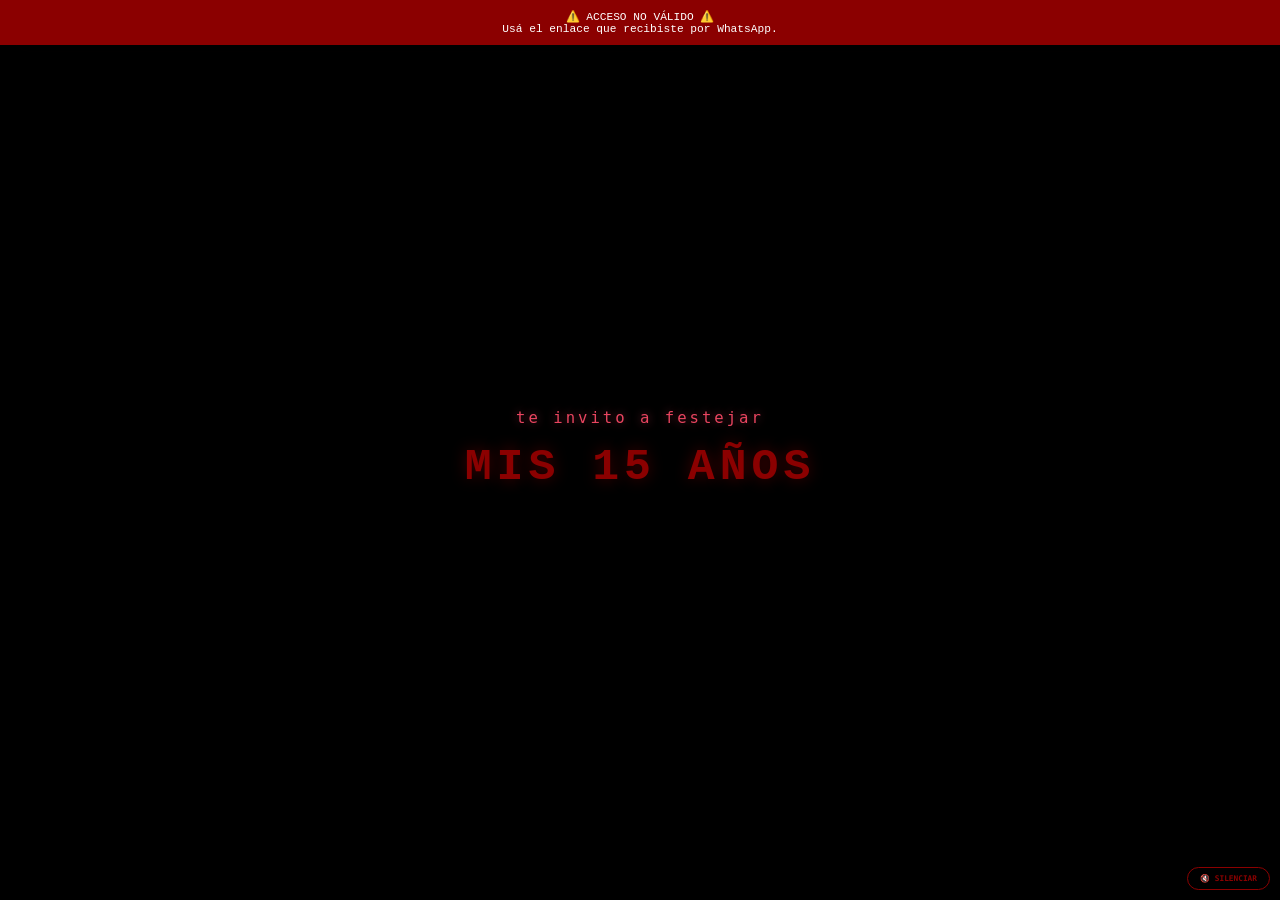
==== index.html @ 719448c0 "Actualización completa: bordes góticos eliminados y responsive mejorado" ====
<!DOCTYPE html>
<html lang="es">
<head>
    <meta charset="UTF-8">
    <meta name="viewport" content="width=device-width, initial-scale=1.0, user-scalable=no">
    
    <title>🦇 Natasha - 15 Años | Ceremonia Gótica 🦇</title>
    
    <meta name="description" content="🦇 Celebración gótica de los 15 años de Natasha. 13 de Junio 2026 - Nuevo Salón Azul">
    <meta property="og:title" content="🦇 Natasha - 15 Años | Ceremonia Gótica">
    <meta property="og:description" content="Celebración gótica de los 15 años de Natasha. 13 de Junio 2026 - Nuevo Salón Azul">
    <meta property="og:type" content="website">
    <meta property="og:url" content="https://mattosardy.github.io/invitacion-natasha-15/">
    <meta property="og:image" content="https://mattosardy.github.io/invitacion-natasha-15/vista-previa.jpg">
    
    <link rel="stylesheet" href="style.css">
</head>
<body>
    <!-- BANNER DE ACCESO NO VÁLIDO -->
    <div id="accesoInvalidoBanner" class="banner-acceso-invalido" style="display: none;">
        ⚠️ ACCESO NO VÁLIDO ⚠️<br>
        Usá el enlace que recibiste por WhatsApp.
    </div>

    <div class="container">
        <div class="invitation-card">
            
            <!-- VIDEO DE FONDO -->
            <div class="bg-video-container">
                <video id="bgVideo" class="bg-video" autoplay loop muted playsinline>
                    <source src="foto-natasha.mp4" type="video/mp4">
                </video>
            </div>
            
            <!-- Elementos decorativos góticos (SOLO SUPERIORES) -->
            <div class="gothic-border top"></div>
            <div class="gothic-corner tl"></div>
            <div class="gothic-corner tr"></div>
            
            <div class="content">
                
                <!-- PANTALLA DE BIENVENIDA (7 segundos) -->
                <div id="welcomeScreen" class="welcome-screen">
                    <div class="welcome-text">
                        <div class="welcome-small">te invito a festejar</div>
                        <div class="welcome-big">MIS 15 AÑOS</div>
                    </div>
                </div>

                <!-- CONTENIDO PRINCIPAL (oculto al inicio) -->
                <div id="mainContent" class="main-content hidden">
                    
                    <!-- TÍTULO -->
                    <div class="title-section">
                        <div class="gothic-cross">†</div>
                        <div class="metal-band">✦ MIS 15 AÑOS ✦</div>
                        <h1 class="title">✦ † ✦ NATASHA ✦ † ✦</h1>
                    </div>

                    <!-- ESPACIO VACÍO CENTRAL -->
                    <div class="empty-space"></div>

                    <!-- SECCIÓN UNIFICADA -->
                    <div class="action-section">
                        <div class="unified-box">
                            <div class="unified-row">
                                <button id="confirmBtn" class="confirm-btn" disabled>
                                    🦇 CONFIRMAR 🦇
                                </button>
                                <div class="nombre-invitado-linea">
                                    <div id="guestNameDisplay" class="nombre-automatico-linea">🎸 Cargando...</div>
                                    <input type="hidden" id="guestName" readonly>
                                </div>
                                <div class="countdown-numbers">
                                    <div class="countdown-timer">
                                        <div class="time-box">
                                            <span id="days">00</span>
                                            <span>d</span>
                                        </div>
                                        <div class="time-box">
                                            <span id="hours">00</span>
                                            <span>h</span>
                                        </div>
                                        <div class="time-box">
                                            <span id="minutes">00</span>
                                            <span>m</span>
                                        </div>
                                        <div class="time-box">
                                            <span id="seconds">00</span>
                                            <span>s</span>
                                        </div>
                                    </div>
                                </div>
                            </div>
                        </div>
                        <div id="message" class="message"></div>
                    </div>

                    <!-- PARTE INFERIOR - TRES COLUMNAS -->
                    <div class="bottom-two-columns">
                        <!-- COLUMNA IZQUIERDA: Vestimenta -->
                        <div class="column-left">
                            <div class="vestimenta-box">
                                <span class="info-icon">🌹</span>
                                <div class="info-text">
                                     <span>Vestimenta negra Exclusiva para la 15añera</span>
                                    
                                </div>
                            </div>
                        </div>
                        
                        <!-- COLUMNA CENTRAL: Ubicación y mapa -->
                        <div class="column-center">
                            <div class="event-details-compact">
                                <a href="https://maps.app.goo.gl/LX1qvkwKApb9qiAA6" target="_blank" class="map-btn-compact">
                                    🕷️Salón Azul J. Belloni 3342 📍VER UBICACIÓN🕷️
                                </a>
                            </div>
                        </div>
                        
                        <!-- COLUMNA DERECHA: Obsequios -->
                        <div class="column-right">
                            <div class="obsequios-box">
                                <span class="info-icon">⚰️</span>
                                <div class="info-text">
                                    <strong>Obsequios:</strong>
                                    <span>cuenta mi dinero 3701052530</span>
                                    
                                </div>
                            </div>
                        </div>
                    </div>
                    
                </div> <!-- FIN mainContent -->
            </div> <!-- FIN content -->
        </div> <!-- FIN invitation-card -->
    </div> <!-- FIN container -->

    <div class="music-control">
        <button id="musicToggle" class="music-btn">🌙 ACTIVAR MÚSICA 🌙</button>
    </div>

    <audio id="bgMusic" loop>
        <source src="musica-natasha.mp3" type="audio/mpeg">
    </audio>

    <script src="script.js"></script>
</body>
</html>
---- style.css ----
* {
    margin: 0;
    padding: 0;
    box-sizing: border-box;
}

body {
    font-family: 'Courier New', 'Times New Roman', 'Georgia', serif;
    background: #050205;
    min-height: 100vh;
    padding: 10px;
    position: relative;
}

body::before {
    content: '';
    position: fixed;
    top: 0;
    left: 0;
    width: 100%;
    height: 100%;
    background-image: radial-gradient(circle at 20% 30%, rgba(139,0,0,0.1) 0%, transparent 50%);
    pointer-events: none;
    z-index: 0;
}

.container {
    max-width: 100%;
    margin: 0 auto;
    position: relative;
    z-index: 1;
    padding: 0;
}

.invitation-card {
    position: relative;
    background: transparent;
    border-radius: 25px;
    overflow: hidden;
    box-shadow: 0 25px 50px rgba(0,0,0,0.8);
    border: 1px solid rgba(139,0,0,0.5);
    width: 100%;
}

/* ========== VIDEO DE FONDO ========== */
.bg-video-container {
    position: absolute;
    top: 0;
    left: 0;
    width: 100%;
    height: 100%;
    z-index: 0;
    overflow: hidden;
}

.bg-video {
    position: absolute;
    top: 50%;
    left: 50%;
    min-width: 100%;
    min-height: 100%;
    width: auto;
    height: auto;
    transform: translate(-50%, -50%);
    object-fit: cover;
}

/* ========== CONTENIDO ========== */
.content {
    position: relative;
    z-index: 10;
    padding: 20px 15px;
}

/* ========== BORDES GÓTICOS ========== */
.gothic-border {
    position: absolute;
    left: 0;
    right: 0;
    height: 10px;
    background: repeating-linear-gradient(90deg, 
        transparent, 
        transparent 6px, 
        #8B0000 6px, 
        #8B0000 8px,
        transparent 8px,
        transparent 14px);
    opacity: 0.6;
    z-index: 15;
}

.gothic-border.top { top: 10px; }
.gothic-border.bottom { bottom: 10px; }

.gothic-corner {
    position: absolute;
    width: 18px;
    height: 18px;
    border: 1.5px solid #8B0000;
    opacity: 0.6;
    z-index: 15;
}

.gothic-corner.tl { top: 10px; left: 10px; border-right: none; border-bottom: none; }
.gothic-corner.tr { top: 10px; right: 10px; border-left: none; border-bottom: none; }
.gothic-corner.bl { bottom: 10px; left: 10px; border-right: none; border-top: none; }
.gothic-corner.br { bottom: 10px; right: 10px; border-left: none; border-top: none; }

/* ========== TÍTULO ========== */
.title-section {
    text-align: center;
    margin-bottom: 15px;
}

.gothic-cross {
    font-size: 0.7em;
    color: #8B0000;
    letter-spacing: 3px;
}

.gothic-cross.bottom {
    margin-top: 3px;
}

.metal-band {
    font-size: 0.55em;
    letter-spacing: 2px;
    color: #8B0000;
    margin: 5px 0;
    font-family: monospace;
}

.title {
    font-size: 1.8em;
    color: #8B0000;
    text-shadow: 0 0 8px rgba(139,0,0,0.5);
    letter-spacing: 3px;
    font-family: 'Courier New', monospace;
    font-weight: bold;
}

.subtitle-gothic {
    font-size: 0.55em;
    color: #a07070;
    letter-spacing: 2px;
    margin-top: 3px;
}

/* ========== ESPACIO VACÍO ========== */
.empty-space {
    height: 35vh;
    margin: 10px 0;
}

/* ========== SECCIÓN UNIFICADA ========== */
.action-section {
    margin-bottom: 15px;
}

.unified-box {
    background: linear-gradient(135deg, rgba(139,0,0,0.35), rgba(0,0,0,0.7));
    border-radius: 18px;
    padding: 8px 10px;
    border: 1px solid rgba(139,0,0,0.4);
    backdrop-filter: blur(6px);
}

.unified-row {
    display: flex;
    align-items: center;
    justify-content: space-between;
    gap: 8px;
    flex-wrap: wrap;
}

.confirm-btn {
    background: linear-gradient(135deg, #8B0000, #2a0000);
    color: #fff;
    border: none;
    padding: 8px 12px;
    font-size: 0.65em;
    border-radius: 40px;
    cursor: pointer;
    font-weight: bold;
    letter-spacing: 1px;
    font-family: monospace;
    white-space: nowrap;
    transition: all 0.3s;
}

.confirm-btn:hover:not(:disabled) {
    transform: scale(1.02);
    box-shadow: 0 0 15px rgba(139,0,0,0.5);
}

.confirm-btn:disabled {
    opacity: 0.5;
    cursor: not-allowed;
}

.nombre-invitado-linea {
    flex: 1;
    text-align: center;
}

.nombre-automatico-linea {
    font-size: 0.75em;
    font-weight: bold;
    color: #e94560;
    font-family: monospace;
    letter-spacing: 0.5px;
    white-space: nowrap;
}

.countdown-numbers {
    text-align: center;
}

.countdown-timer {
    display: flex;
    justify-content: center;
    gap: 3px;
}

.time-box {
    text-align: center;
    background: rgba(0,0,0,0.5);
    padding: 3px 4px;
    border-radius: 8px;
    min-width: 32px;
}

.time-box span:first-child {
    font-size: 0.8em;
    font-weight: bold;
    display: block;
    color: #8B0000;
    font-family: monospace;
}

.time-box span:last-child {
    font-size: 0.4em;
    color: #c9c9c9;
}

/* ========== TRES COLUMNAS INFERIORES ========== */
.bottom-two-columns {
    display: flex;
    flex-direction: row;
    gap: 10px;
    margin-top: 10px;
    align-items: stretch;
}

.column-left, .column-right {
    flex: 1;
    min-width: 0;
}

.column-center {
    flex: 1.5;
    min-width: 0;
}

.vestimenta-box, .obsequios-box {
    background: rgba(0,0,0,0.6);
    border-radius: 12px;
    padding: 8px 6px;
    backdrop-filter: blur(4px);
    height: 100%;
    display: flex;
    align-items: center;
    gap: 6px;
}

.vestimenta-box {
    border-left: 2px solid #8B0000;
}

.obsequios-box {
    border-left: 2px solid #b8860b;
}

.event-details-compact {
    background: rgba(0,0,0,0.6);
    border-radius: 12px;
    padding: 8px 8px;
    border: 1px solid rgba(139,0,0,0.4);
    backdrop-filter: blur(4px);
    height: 100%;
    display: flex;
    align-items: center;
    justify-content: center;
    text-align: center;
}

.map-btn-compact {
    display: inline-block;
    text-align: center;
    padding: 5px 8px;
    background: linear-gradient(135deg, #8B0000, #2a0000);
    color: #fff;
    text-decoration: none;
    border-radius: 20px;
    font-size: 0.6em;
    font-weight: bold;
    letter-spacing: 0.5px;
    width: 100%;
}

.info-icon {
    font-size: 1.1em;
}

.info-text {
    display: flex;
    flex-direction: column;
    font-size: 0.6em;
    color: #d0c0c0;
}

.info-text strong {
    font-size: 0.65em;
    letter-spacing: 1px;
}

.vestimenta-box .info-text strong {
    color: #8B0000;
}

.obsequios-box .info-text strong {
    color: #b8860b;
}

.account-number {
    font-family: monospace;
    font-size: 0.8em;
    color: #b8860b;
    font-weight: bold;
}

/* ========== PANTALLA DE BIENVENIDA ========== */
.welcome-screen {
    position: fixed;
    top: 0;
    left: 0;
    width: 100%;
    height: 100%;
    background: rgba(0,0,0,0.95);
    z-index: 2000;
    display: flex;
    align-items: center;
    justify-content: center;
    backdrop-filter: blur(8px);
    transition: opacity 1s ease-out;
}

.welcome-screen.hide {
    opacity: 0;
    pointer-events: none;
}

.welcome-text {
    text-align: center;
    animation: pulseGlow 2s ease-in-out infinite;
    padding: 20px;
}

.welcome-small {
    color: #e94560;
    font-size: 1.2em;
    letter-spacing: 3px;
    font-family: monospace;
    margin-bottom: 15px;
    text-shadow: 0 0 10px rgba(233,69,96,0.5);
}

.welcome-big {
    color: #8B0000;
    font-size: 2.8em;
    font-weight: bold;
    letter-spacing: 5px;
    font-family: 'Courier New', monospace;
    text-shadow: 0 0 15px rgba(139,0,0,0.5);
}

/* CONTENIDO PRINCIPAL */
.main-content {
    transition: opacity 1.5s ease-in;
}

.main-content.hidden {
    opacity: 0;
    visibility: hidden;
    display: none;
}

.main-content.visible {
    opacity: 1;
    visibility: visible;
    display: block;
}

/* ========== ANIMACIONES ========== */
@keyframes fadeInUp {
    from {
        opacity: 0;
        transform: translateY(20px);
    }
    to {
        opacity: 1;
        transform: translateY(0);
    }
}

@keyframes pulseGlow {
    0%, 100% { opacity: 0.7; text-shadow: 0 0 5px rgba(233,69,96,0.3); }
    50% { opacity: 1; text-shadow: 0 0 20px rgba(233,69,96,0.8); }
}

/* ========== MENSAJES ========== */
.message {
    margin-top: 8px;
    padding: 6px;
    border-radius: 10px;
    display: none;
    text-align: center;
    font-size: 0.65em;
}

.message.success {
    background: rgba(0,100,0,0.3);
    border: 1px solid #00ff00;
    color: #00ff00;
    display: block;
}

.message.error {
    background: rgba(139,0,0,0.2);
    border: 1px solid #8B0000;
    color: #e94560;
    display: block;
}

/* ========== BANNER ACCESO INVÁLIDO ========== */
.banner-acceso-invalido {
    position: fixed;
    top: 0;
    left: 0;
    right: 0;
    background: #8B0000;
    color: #fff;
    text-align: center;
    padding: 10px;
    font-size: 0.7em;
    z-index: 10000;
}

/* ========== CONTROL DE MÚSICA ========== */
.music-control {
    position: fixed;
    bottom: 10px;
    right: 10px;
    z-index: 1000;
}

.music-btn {
    background: rgba(0,0,0,0.8);
    color: #8B0000;
    border: 1px solid #8B0000;
    padding: 6px 12px;
    border-radius: 25px;
    cursor: pointer;
    font-size: 0.6em;
    font-weight: bold;
    font-family: monospace;
    transition: all 0.3s;
}

.music-btn:hover {
    background: #8B0000;
    color: #000;
    box-shadow: 0 0 12px #8B0000;
}

/* ========== OCULTAR LISTA CONFIRMADOS ========== */
.confirmed-guests {
    display: none;
}

/* ========== RESPONSIVE ========== */
@media (max-width: 550px) {
    .content {
        padding: 12px 10px;
    }
    
    .empty-space {
        height: 30vh;
    }
    
    .title {
        font-size: 1.5em;
    }
    
    .metal-band {
        font-size: 0.5em;
    }
    
    .unified-row {
        flex-direction: column;
        gap: 8px;
    }
    
    .confirm-btn {
        width: 100%;
        padding: 8px;
        font-size: 0.7em;
        white-space: normal;
    }
    
    .nombre-automatico-linea {
        white-space: normal;
        background: rgba(139,0,0,0.2);
        padding: 5px 10px;
        border-radius: 25px;
        display: inline-block;
        font-size: 0.85em;
    }
    
    .nombre-invitado-linea {
        width: 100%;
    }
    
    .countdown-timer {
        gap: 5px;
    }
    
    .time-box {
        min-width: 35px;
        padding: 4px 3px;
    }
    
    .time-box span:first-child {
        font-size: 0.85em;
    }
    
    /* Columnas en horizontal en celular */
    .bottom-two-columns {
        flex-direction: row !important;
        flex-wrap: wrap;
        gap: 6px;
    }
    
    .column-left, .column-center, .column-right {
        flex: 1;
        min-width: 100px;
    }
    
    .vestimenta-box, .obsequios-box {
        padding: 6px 4px;
    }
    
    .vestimenta-box .info-text, .obsequios-box .info-text {
        font-size: 0.55em;
    }
    
    .vestimenta-box .info-text strong, .obsequios-box .info-text strong {
        font-size: 0.6em;
    }
    
    .account-number {
        font-size: 0.7em;
    }
    
    .map-btn-compact {
        font-size: 0.55em;
        padding: 4px;
    }
    
    .gothic-corner {
        width: 14px;
        height: 14px;
    }
    
    .gothic-border {
        height: 8px;
    }
    
    /* Pantalla de bienvenida responsive */
    .welcome-small {
        font-size: 1em;
        letter-spacing: 2px;
    }
    
    .welcome-big {
        font-size: 2em;
        letter-spacing: 3px;
    }
}

/* Pantallas muy pequeñas */
@media (max-width: 450px) {
    .bottom-two-columns {
        flex-direction: column !important;
    }
    
    .column-left, .column-center, .column-right {
        width: 100%;
    }
}
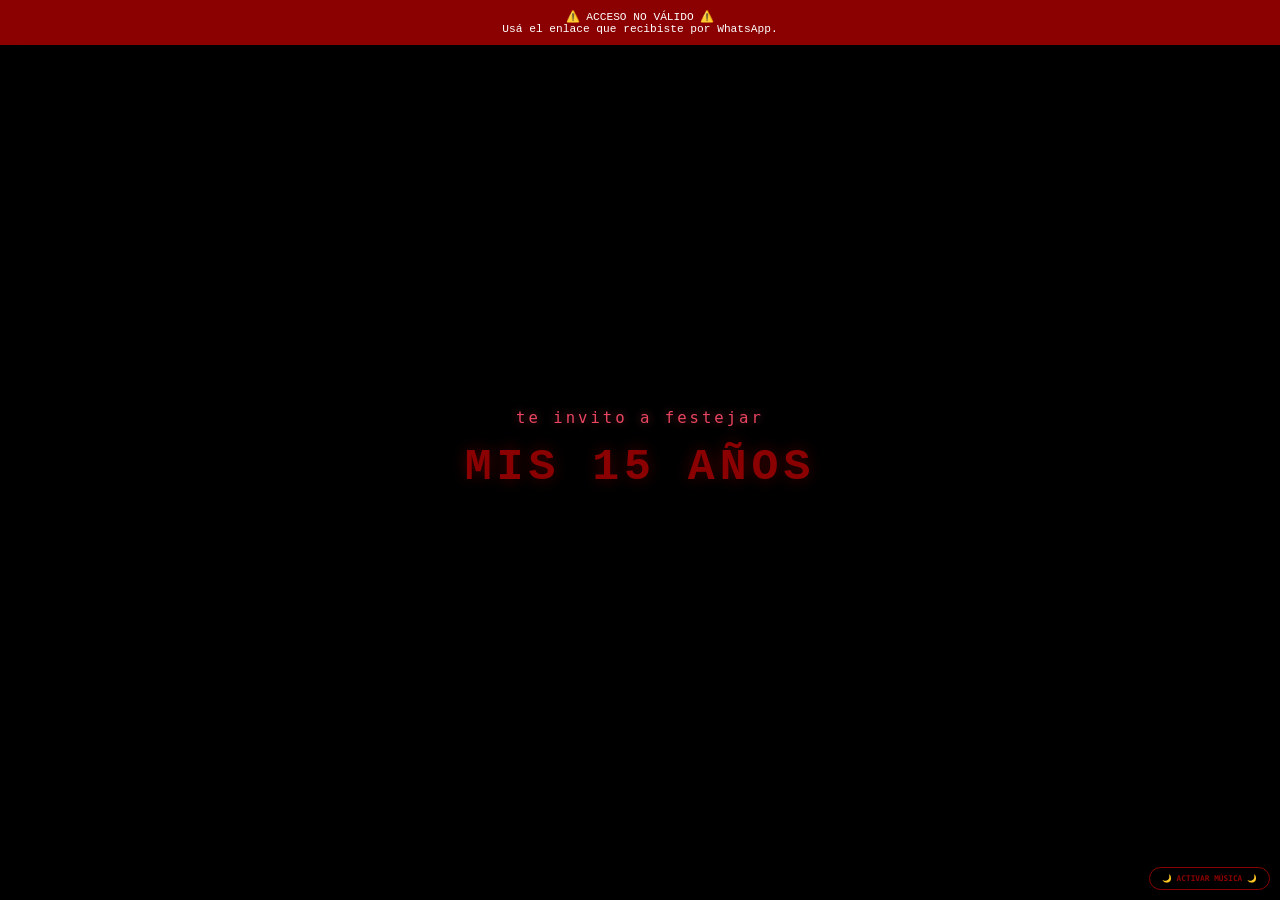
==== commit a559831e: "Eliminados bordes góticos superiores y script corregido" ====
--- a/index.html
+++ b/index.html
@@ -32,10 +32,7 @@
                 </video>
             </div>
             
-            <!-- Elementos decorativos góticos (SOLO SUPERIORES) -->
-            <div class="gothic-border top"></div>
-            <div class="gothic-corner tl"></div>
-            <div class="gothic-corner tr"></div>
+            <!-- Elementos decorativos góticos ELIMINADOS -->
             
             <div class="content">
                 
@@ -121,7 +118,7 @@
                         <!-- COLUMNA DERECHA: Obsequios -->
                         <div class="column-right">
                             <div class="obsequios-box">
-                                <span class="info-icon">⚰️</span>
+                                <span class="info-icon">👑 🎁</span>
                                 <div class="info-text">
                                     <strong>Obsequios:</strong>
                                     <span>cuenta mi dinero 3701052530</span>
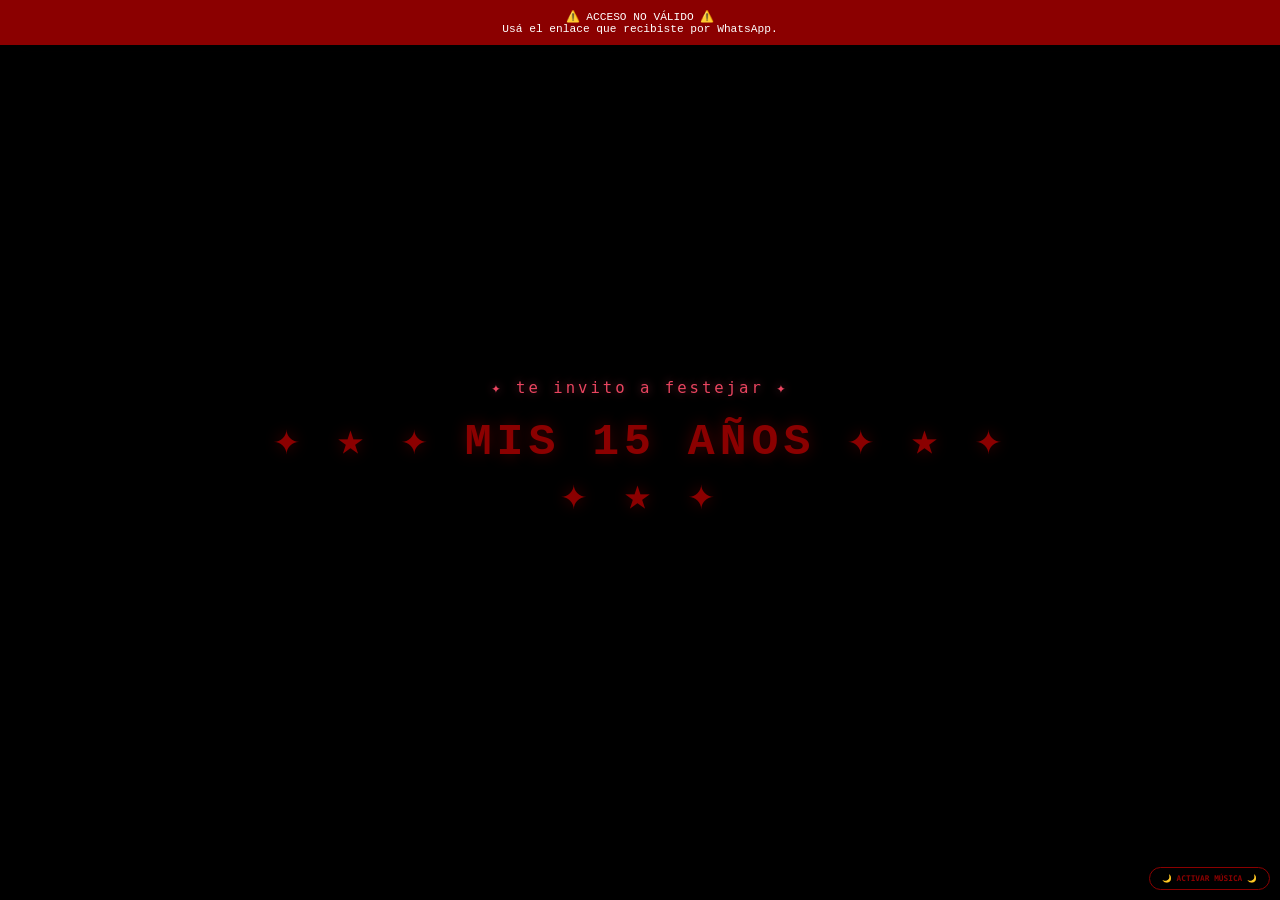
==== commit b4af90c2: "Actualización final: bordes eliminados, script corregido, estrellas en título" ====
--- a/index.html
+++ b/index.html
@@ -39,8 +39,9 @@
                 <!-- PANTALLA DE BIENVENIDA (7 segundos) -->
                 <div id="welcomeScreen" class="welcome-screen">
                     <div class="welcome-text">
-                        <div class="welcome-small">te invito a festejar</div>
-                        <div class="welcome-big">MIS 15 AÑOS</div>
+                        <div class="welcome-small">✦ te invito a festejar ✦</div>
+                        <div class="welcome-big">✦ ★ ✦ MIS 15 AÑOS ✦ ★ ✦</div>
+                        <div class="welcome-big">✦ ★ ✦</div>
                     </div>
                 </div>
 
@@ -51,7 +52,7 @@
                     <div class="title-section">
                         <div class="gothic-cross">†</div>
                         <div class="metal-band">✦ MIS 15 AÑOS ✦</div>
-                        <h1 class="title">✦ † ✦ NATASHA ✦ † ✦</h1>
+                        <h1 class="title">✦ ★ ✦     NATASHA     ✦ ★ ✦</h1>
                     </div>
 
                     <!-- ESPACIO VACÍO CENTRAL -->
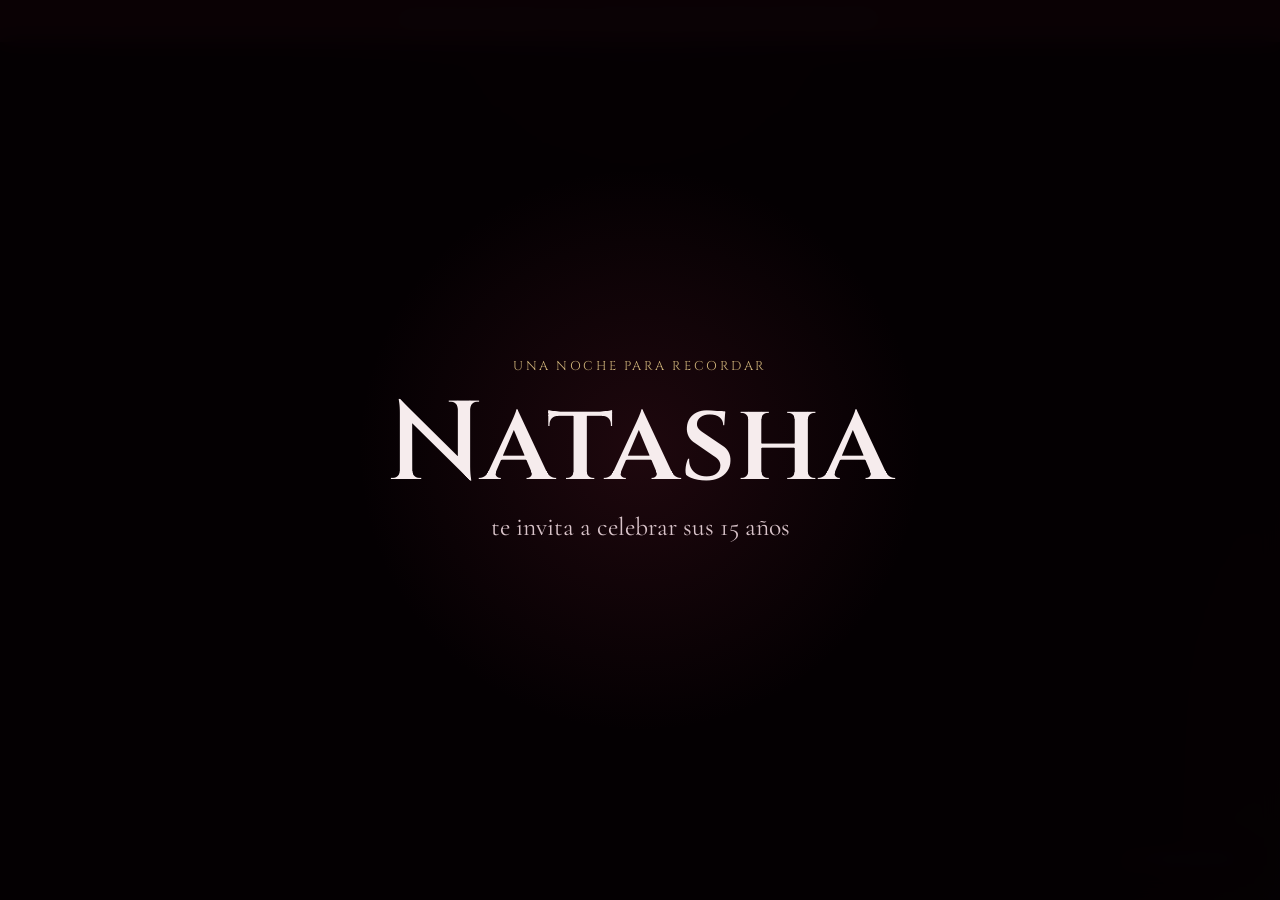
==== commit f98c12df: "Refina experiencia movil de la invitacion" ====
--- a/index.html
+++ b/index.html
@@ -2,140 +2,106 @@
 <html lang="es">
 <head>
     <meta charset="UTF-8">
-    <meta name="viewport" content="width=device-width, initial-scale=1.0, user-scalable=no">
-    
-    <title>🦇 Natasha - 15 Años | Ceremonia Gótica 🦇</title>
-    
-    <meta name="description" content="🦇 Celebración gótica de los 15 años de Natasha. 13 de Junio 2026 - Nuevo Salón Azul">
-    <meta property="og:title" content="🦇 Natasha - 15 Años | Ceremonia Gótica">
-    <meta property="og:description" content="Celebración gótica de los 15 años de Natasha. 13 de Junio 2026 - Nuevo Salón Azul">
+    <meta name="viewport" content="width=device-width, initial-scale=1.0">
+    <title>Natasha | Mis 15 A&ntilde;os</title>
+    <meta name="description" content="Celebraci&oacute;n de los 15 a&ntilde;os de Natasha. 13 de junio de 2026 en Sal&oacute;n Azul.">
+    <meta property="og:title" content="Natasha | Mis 15 A&ntilde;os">
+    <meta property="og:description" content="Celebraci&oacute;n de los 15 a&ntilde;os de Natasha. 13 de junio de 2026 en Sal&oacute;n Azul.">
     <meta property="og:type" content="website">
     <meta property="og:url" content="https://mattosardy.github.io/invitacion-natasha-15/">
     <meta property="og:image" content="https://mattosardy.github.io/invitacion-natasha-15/vista-previa.jpg">
-    
+    <link rel="preconnect" href="https://fonts.googleapis.com">
+    <link rel="preconnect" href="https://fonts.gstatic.com" crossorigin>
+    <link href="https://fonts.googleapis.com/css2?family=Cinzel:wght@400;600;700&family=Cormorant+Garamond:wght@400;500;600;700&display=swap" rel="stylesheet">
     <link rel="stylesheet" href="style.css">
 </head>
 <body>
-    <!-- BANNER DE ACCESO NO VÁLIDO -->
     <div id="accesoInvalidoBanner" class="banner-acceso-invalido" style="display: none;">
-        ⚠️ ACCESO NO VÁLIDO ⚠️<br>
-        Usá el enlace que recibiste por WhatsApp.
+        Acceso no v&aacute;lido. Us&aacute; el enlace que recibiste por WhatsApp.
     </div>
 
-    <div class="container">
-        <div class="invitation-card">
-            
-            <!-- VIDEO DE FONDO -->
+    <div id="welcomeScreen" class="welcome-screen">
+        <div class="welcome-text">
+            <p class="welcome-kicker">Una noche para recordar</p>
+            <h1 class="welcome-title">Natasha</h1>
+            <p class="welcome-subtitle">te invita a celebrar sus 15 a&ntilde;os</p>
+        </div>
+    </div>
+
+    <main class="page-shell">
+        <section class="invitation-card">
             <div class="bg-video-container">
                 <video id="bgVideo" class="bg-video" autoplay loop muted playsinline>
                     <source src="foto-natasha.mp4" type="video/mp4">
                 </video>
             </div>
-            
-            <!-- Elementos decorativos góticos ELIMINADOS -->
-            
-            <div class="content">
-                
-                <!-- PANTALLA DE BIENVENIDA (7 segundos) -->
-                <div id="welcomeScreen" class="welcome-screen">
-                    <div class="welcome-text">
-                        <div class="welcome-small">✦ te invito a festejar ✦</div>
-                        <div class="welcome-big">✦ ★ ✦ MIS 15 AÑOS ✦ ★ ✦</div>
-                        <div class="welcome-big">✦ ★ ✦</div>
-                    </div>
+
+            <div class="media-overlay"></div>
+
+            <div id="mainContent" class="content main-content hidden">
+                <div class="video-stage" aria-hidden="true"></div>
+
+                <button id="openInvitationBtn" class="open-invitation-btn" type="button">
+                    Abrir invitaci&oacute;n
+                </button>
+
+                <div id="infoSheet" class="info-sheet">
+                    <header class="hero">
+                        <p class="eyebrow">S&aacute;bado 13 de junio de 2026</p>
+                        <div class="ornament" aria-hidden="true"></div>
+                        <h2 class="hero-title">Mis 15 A&ntilde;os</h2>
+                        <p class="hero-name">Natasha</p>
+                    </header>
+
+                    <section class="compact-details" aria-label="Detalles del evento">
+                        <article class="detail-pill">
+                            <span class="detail-label">Hora</span>
+                            <strong>22:00 hs</strong>
+                        </article>
+                        <article class="detail-pill">
+                            <span class="detail-label">Lugar</span>
+                            <strong>Sal&oacute;n Azul</strong>
+                        </article>
+                        <article class="detail-pill">
+                            <span class="detail-label">Vestimenta</span>
+                            <strong>Sport Formal. El color negro es exclusivo para la quincea&ntilde;era.</strong>
+                        </article>
+                    </section>
+
+                    <section class="countdown-section" aria-label="Cuenta regresiva">
+                        <p class="section-kicker">Faltan</p>
+                        <div class="countdown-timer">
+                            <div class="time-box"><span id="days">00</span><span>d&iacute;as</span></div>
+                            <div class="time-box"><span id="hours">00</span><span>horas</span></div>
+                            <div class="time-box"><span id="minutes">00</span><span>min</span></div>
+                            <div class="time-box"><span id="seconds">00</span><span>seg</span></div>
+                        </div>
+                    </section>
+
+                    <section class="confirmation-panel">
+                        <div class="guest-pill">
+                            <span class="guest-label">Invitaci&oacute;n para</span>
+                            <div id="guestNameDisplay" class="guest-name">Cargando invitaci&oacute;n...</div>
+                            <input type="hidden" id="guestName" readonly>
+                        </div>
+
+                        <div class="confirmation-actions">
+                            <button id="confirmBtn" class="confirm-btn" disabled>Confirmar asistencia</button>
+                            <a href="https://maps.app.goo.gl/LX1qvkwKApb9qiAA6" target="_blank" rel="noopener noreferrer" class="secondary-btn">
+                                Ver ubicaci&oacute;n
+                            </a>
+                        </div>
+
+                        <p class="micro-note">Obsequios: Mi Dinero 3701052530</p>
+                        <div id="message" class="message"></div>
+                    </section>
                 </div>
-
-                <!-- CONTENIDO PRINCIPAL (oculto al inicio) -->
-                <div id="mainContent" class="main-content hidden">
-                    
-                    <!-- TÍTULO -->
-                    <div class="title-section">
-                        <div class="gothic-cross">†</div>
-                        <div class="metal-band">✦ MIS 15 AÑOS ✦</div>
-                        <h1 class="title">✦ ★ ✦     NATASHA     ✦ ★ ✦</h1>
-                    </div>
-
-                    <!-- ESPACIO VACÍO CENTRAL -->
-                    <div class="empty-space"></div>
-
-                    <!-- SECCIÓN UNIFICADA -->
-                    <div class="action-section">
-                        <div class="unified-box">
-                            <div class="unified-row">
-                                <button id="confirmBtn" class="confirm-btn" disabled>
-                                    🦇 CONFIRMAR 🦇
-                                </button>
-                                <div class="nombre-invitado-linea">
-                                    <div id="guestNameDisplay" class="nombre-automatico-linea">🎸 Cargando...</div>
-                                    <input type="hidden" id="guestName" readonly>
-                                </div>
-                                <div class="countdown-numbers">
-                                    <div class="countdown-timer">
-                                        <div class="time-box">
-                                            <span id="days">00</span>
-                                            <span>d</span>
-                                        </div>
-                                        <div class="time-box">
-                                            <span id="hours">00</span>
-                                            <span>h</span>
-                                        </div>
-                                        <div class="time-box">
-                                            <span id="minutes">00</span>
-                                            <span>m</span>
-                                        </div>
-                                        <div class="time-box">
-                                            <span id="seconds">00</span>
-                                            <span>s</span>
-                                        </div>
-                                    </div>
-                                </div>
-                            </div>
-                        </div>
-                        <div id="message" class="message"></div>
-                    </div>
-
-                    <!-- PARTE INFERIOR - TRES COLUMNAS -->
-                    <div class="bottom-two-columns">
-                        <!-- COLUMNA IZQUIERDA: Vestimenta -->
-                        <div class="column-left">
-                            <div class="vestimenta-box">
-                                <span class="info-icon">🌹</span>
-                                <div class="info-text">
-                                     <span>Vestimenta negra Exclusiva para la 15añera</span>
-                                    
-                                </div>
-                            </div>
-                        </div>
-                        
-                        <!-- COLUMNA CENTRAL: Ubicación y mapa -->
-                        <div class="column-center">
-                            <div class="event-details-compact">
-                                <a href="https://maps.app.goo.gl/LX1qvkwKApb9qiAA6" target="_blank" class="map-btn-compact">
-                                    🕷️Salón Azul J. Belloni 3342 📍VER UBICACIÓN🕷️
-                                </a>
-                            </div>
-                        </div>
-                        
-                        <!-- COLUMNA DERECHA: Obsequios -->
-                        <div class="column-right">
-                            <div class="obsequios-box">
-                                <span class="info-icon">👑 🎁</span>
-                                <div class="info-text">
-                                    <strong>Obsequios:</strong>
-                                    <span>cuenta mi dinero 3701052530</span>
-                                    
-                                </div>
-                            </div>
-                        </div>
-                    </div>
-                    
-                </div> <!-- FIN mainContent -->
-            </div> <!-- FIN content -->
-        </div> <!-- FIN invitation-card -->
-    </div> <!-- FIN container -->
+            </div>
+        </section>
+    </main>
 
     <div class="music-control">
-        <button id="musicToggle" class="music-btn">🌙 ACTIVAR MÚSICA 🌙</button>
+        <button id="musicToggle" class="music-btn">Activar m&uacute;sica</button>
     </div>
 
     <audio id="bgMusic" loop>
@@ -144,4 +110,4 @@
 
     <script src="script.js"></script>
 </body>
-</html>+</html>
--- a/style.css
+++ b/style.css
@@ -1,358 +1,467 @@
+:root {
+    --bg: #12070d;
+    --bg-soft: #241018;
+    --wine: #7d2337;
+    --rose: #c58aa0;
+    --gold: #cfb47a;
+    --text: #f6eced;
+    --muted: #d8c3c9;
+    --panel: rgba(24, 8, 14, 0.72);
+    --line: rgba(207, 180, 122, 0.28);
+    --shadow: 0 30px 80px rgba(0, 0, 0, 0.5);
+}
+
 * {
     margin: 0;
     padding: 0;
     box-sizing: border-box;
 }
 
+html {
+    scroll-behavior: smooth;
+}
+
 body {
-    font-family: 'Courier New', 'Times New Roman', 'Georgia', serif;
-    background: #050205;
     min-height: 100vh;
-    padding: 10px;
+    font-family: "Cormorant Garamond", Georgia, serif;
+    color: var(--text);
+    background:
+        radial-gradient(circle at top, rgba(125, 35, 55, 0.24), transparent 35%),
+        radial-gradient(circle at bottom right, rgba(207, 180, 122, 0.12), transparent 28%),
+        linear-gradient(180deg, #050103 0%, var(--bg) 46%, #090206 100%);
     position: relative;
+    overflow-x: hidden;
+}
+
+body::before,
+body::after {
+    content: "";
+    position: fixed;
+    inset: 0;
+    pointer-events: none;
+    z-index: 0;
 }
 
 body::before {
-    content: '';
-    position: fixed;
-    top: 0;
-    left: 0;
+    background: linear-gradient(90deg, transparent 0%, rgba(255, 255, 255, 0.03) 50%, transparent 100%);
+    opacity: 0.18;
+}
+
+body::after {
+    background:
+        radial-gradient(circle at 15% 20%, rgba(255, 255, 255, 0.08) 0 1px, transparent 1px),
+        radial-gradient(circle at 80% 30%, rgba(255, 255, 255, 0.06) 0 1px, transparent 1px),
+        radial-gradient(circle at 70% 70%, rgba(255, 255, 255, 0.05) 0 1px, transparent 1px);
+    background-size: 180px 180px, 220px 220px, 260px 260px;
+    opacity: 0.35;
+}
+
+.page-shell {
+    position: relative;
+    z-index: 1;
+    min-height: 100vh;
+    padding: 24px;
+    display: grid;
+    place-items: center;
+}
+
+.invitation-card {
+    position: relative;
+    width: min(100%, 1080px);
+    min-height: calc(100vh - 48px);
+    border-radius: 32px;
+    overflow: hidden;
+    border: 1px solid rgba(197, 138, 160, 0.22);
+    box-shadow: var(--shadow);
+    background: #0d0508;
+}
+
+.bg-video-container,
+.bg-video,
+.media-overlay {
+    position: absolute;
+    inset: 0;
+}
+
+.bg-video-container {
+    overflow: hidden;
+}
+
+.bg-video {
     width: 100%;
     height: 100%;
-    background-image: radial-gradient(circle at 20% 30%, rgba(139,0,0,0.1) 0%, transparent 50%);
-    pointer-events: none;
-    z-index: 0;
-}
-
-.container {
-    max-width: 100%;
-    margin: 0 auto;
-    position: relative;
+    object-fit: cover;
+    filter: saturate(0.8) brightness(0.48);
+    transform: scale(1.02);
+}
+
+.media-overlay {
     z-index: 1;
-    padding: 0;
-}
-
-.invitation-card {
-    position: relative;
-    background: transparent;
-    border-radius: 25px;
-    overflow: hidden;
-    box-shadow: 0 25px 50px rgba(0,0,0,0.8);
-    border: 1px solid rgba(139,0,0,0.5);
-    width: 100%;
-}
-
-/* ========== VIDEO DE FONDO ========== */
-.bg-video-container {
-    position: absolute;
-    top: 0;
-    left: 0;
-    width: 100%;
-    height: 100%;
-    z-index: 0;
-    overflow: hidden;
-}
-
-.bg-video {
-    position: absolute;
-    top: 50%;
-    left: 50%;
-    min-width: 100%;
-    min-height: 100%;
-    width: auto;
-    height: auto;
-    transform: translate(-50%, -50%);
-    object-fit: cover;
-}
-
-/* ========== CONTENIDO ========== */
+    background:
+        linear-gradient(180deg, rgba(8, 2, 5, 0.3) 0%, rgba(8, 2, 5, 0.48) 22%, rgba(8, 2, 5, 0.84) 100%),
+        radial-gradient(circle at top, rgba(197, 138, 160, 0.12) 0%, transparent 35%);
+}
+
 .content {
     position: relative;
+    z-index: 2;
+    min-height: calc(100vh - 48px);
+    padding: 24px 18px 84px;
+    display: flex;
+    align-items: flex-end;
+    justify-content: flex-end;
+}
+
+.video-stage {
+    flex: 1;
+}
+
+.open-invitation-btn {
+    position: absolute;
+    left: 50%;
+    bottom: 24px;
+    transform: translateX(-50%);
+    min-height: 50px;
+    padding: 12px 26px;
+    border-radius: 999px;
+    border: 1px solid rgba(207, 180, 122, 0.34);
+    background: rgba(12, 4, 7, 0.82);
+    color: var(--text);
+    font-family: "Cinzel", "Times New Roman", serif;
+    font-size: 0.8rem;
+    letter-spacing: 0.12em;
+    text-transform: uppercase;
+    backdrop-filter: blur(12px);
+    box-shadow: 0 18px 40px rgba(0, 0, 0, 0.35);
+    cursor: pointer;
+    opacity: 0;
+    pointer-events: none;
+    transition: opacity 0.5s ease, transform 0.5s ease, box-shadow 0.25s ease;
+    z-index: 3;
+}
+
+.main-content.awaiting-open .open-invitation-btn {
+    opacity: 1;
+    pointer-events: auto;
+    transform: translateX(-50%) translateY(0);
+}
+
+.open-invitation-btn:hover {
+    box-shadow: 0 22px 48px rgba(0, 0, 0, 0.45);
+}
+
+.info-sheet {
+    width: min(100%, 460px);
+    margin-left: auto;
+    display: grid;
+    gap: 14px;
+    opacity: 0;
+    transform: translateY(24px);
+    pointer-events: none;
+    transition: opacity 0.8s ease, transform 0.8s ease;
+}
+
+.main-content.show-details .info-sheet {
+    opacity: 1;
+    transform: translateY(0);
+    pointer-events: auto;
+}
+
+.hero {
+    max-width: 100%;
+    animation: revealUp 1.1s ease both;
+    text-align: center;
+    background: linear-gradient(180deg, rgba(18, 5, 10, 0.28), rgba(18, 5, 10, 0.04));
+    border: 1px solid rgba(207, 180, 122, 0.12);
+    backdrop-filter: blur(8px);
+    border-radius: 22px;
+    padding: 14px 16px 16px;
+}
+
+.eyebrow,
+.intro,
+.section-kicker,
+.detail-label,
+.guest-label,
+.note-title,
+.welcome-kicker {
+    font-family: "Cinzel", "Times New Roman", serif;
+    letter-spacing: 0.2em;
+    text-transform: uppercase;
+}
+
+.eyebrow,
+.intro,
+.section-kicker {
+    color: var(--gold);
+    font-size: 0.86rem;
+}
+
+.ornament {
+    width: 86px;
+    height: 1px;
+    margin: 10px auto 12px;
+    background: linear-gradient(90deg, transparent, var(--gold), transparent);
+    position: relative;
+}
+
+.ornament::after {
+    content: "";
+    position: absolute;
+    left: 50%;
+    top: 50%;
+    width: 14px;
+    height: 14px;
+    border: 1px solid rgba(207, 180, 122, 0.75);
+    transform: translate(-50%, -50%) rotate(45deg);
+    background: rgba(13, 4, 8, 0.65);
+}
+
+.hero-title {
+    font-family: "Cinzel", "Times New Roman", serif;
+    font-size: clamp(1.8rem, 5vw, 2.8rem);
+    font-weight: 600;
+    line-height: 1;
+    margin-bottom: 4px;
+    text-shadow: 0 8px 28px rgba(0, 0, 0, 0.42);
+}
+
+.hero-name {
+    font-size: clamp(2.6rem, 9vw, 4.2rem);
+    line-height: 0.9;
+    color: #fff4f6;
+    text-shadow: 0 14px 35px rgba(0, 0, 0, 0.45);
+}
+
+.compact-details {
+    display: grid;
+    grid-template-columns: repeat(3, minmax(0, 1fr));
+    gap: 8px;
+}
+
+.detail-pill,
+.confirmation-panel {
+    background: linear-gradient(180deg, rgba(23, 7, 13, 0.76), rgba(8, 2, 5, 0.88));
+    border: 1px solid var(--line);
+    backdrop-filter: blur(14px);
+    box-shadow: inset 0 1px 0 rgba(255, 255, 255, 0.06);
+}
+
+.detail-pill {
+    border-radius: 18px;
+    padding: 10px 8px;
+    text-align: center;
+}
+
+.detail-label {
+    display: inline-block;
+    margin-bottom: 6px;
+    font-size: 0.58rem;
+    color: var(--rose);
+}
+
+.detail-pill strong {
+    display: block;
+    font-size: 0.95rem;
+}
+
+.countdown-section {
+    display: grid;
+    gap: 10px;
+    justify-items: center;
+    animation: revealUp 1.4s ease both;
+    background: linear-gradient(180deg, rgba(23, 7, 13, 0.54), rgba(8, 2, 5, 0.74));
+    border: 1px solid rgba(207, 180, 122, 0.18);
+    border-radius: 22px;
+    backdrop-filter: blur(10px);
+    padding: 14px 14px 16px;
+}
+
+.countdown-timer {
+    display: grid;
+    grid-template-columns: repeat(4, minmax(0, 1fr));
+    gap: 8px;
+    width: 100%;
+}
+
+.time-box {
+    min-width: 0;
+    padding: 10px 6px 9px;
+    border-radius: 16px;
+    text-align: center;
+    background: linear-gradient(180deg, rgba(14, 4, 8, 0.76), rgba(7, 2, 4, 0.92));
+    border: 1px solid rgba(197, 138, 160, 0.18);
+}
+
+.time-box span:first-child {
+    display: block;
+    font-family: "Cinzel", "Times New Roman", serif;
+    font-size: 1.25rem;
+    color: #fff7df;
+}
+
+.time-box span:last-child {
+    display: block;
+    margin-top: 2px;
+    font-size: 0.62rem;
+    color: var(--muted);
+    letter-spacing: 0.08em;
+}
+
+.confirmation-panel {
+    border-radius: 24px;
+    padding: 18px 16px;
+    display: grid;
+    gap: 14px;
+    animation: revealUp 1.55s ease both;
+}
+
+.guest-pill {
+    display: grid;
+    gap: 8px;
+}
+
+.guest-label {
+    font-size: 0.68rem;
+    color: var(--rose);
+}
+
+.guest-name {
+    font-size: clamp(1.15rem, 4vw, 1.8rem);
+    line-height: 1;
+    text-align: center;
+}
+
+.confirmation-actions {
+    display: flex;
+    gap: 10px;
+}
+
+.confirm-btn,
+.secondary-btn,
+.music-btn {
+    appearance: none;
+    border: none;
+    cursor: pointer;
+    transition: transform 0.25s ease, box-shadow 0.25s ease, background 0.25s ease, color 0.25s ease, opacity 0.25s ease;
+}
+
+.confirm-btn,
+.secondary-btn {
+    min-height: 46px;
+    padding: 12px 16px;
+    border-radius: 999px;
+    font-family: "Cinzel", "Times New Roman", serif;
+    font-size: 0.74rem;
+    letter-spacing: 0.06em;
+    text-transform: uppercase;
+    text-decoration: none;
+    flex: 1;
+    text-align: center;
+}
+
+.confirm-btn {
+    background: linear-gradient(135deg, #d1b375, #8d5a30);
+    color: #1a0a06;
+    box-shadow: 0 16px 36px rgba(0, 0, 0, 0.28);
+}
+
+.confirm-btn:hover:not(:disabled),
+.secondary-btn:hover,
+.music-btn:hover {
+    transform: translateY(-2px);
+}
+
+.confirm-btn:disabled {
+    opacity: 0.45;
+    cursor: not-allowed;
+}
+
+.secondary-btn {
+    color: var(--text);
+    background: rgba(255, 255, 255, 0.05);
+    border: 1px solid rgba(255, 255, 255, 0.14);
+}
+
+.secondary-btn:hover {
+    box-shadow: 0 10px 24px rgba(0, 0, 0, 0.18);
+}
+
+.micro-note {
+    color: var(--muted);
+    font-size: 0.82rem;
+    text-align: center;
+}
+
+.message {
+    display: none;
+    border-radius: 16px;
+    padding: 10px 12px;
+    text-align: center;
+    font-size: 0.92rem;
+}
+
+.message.success {
+    display: block;
+    background: rgba(51, 115, 74, 0.22);
+    border: 1px solid rgba(135, 215, 168, 0.35);
+    color: #d7ffe5;
+}
+
+.message.error {
+    display: block;
+    background: rgba(125, 35, 55, 0.2);
+    border: 1px solid rgba(197, 138, 160, 0.32);
+    color: #ffd7df;
+}
+
+.banner-acceso-invalido {
+    position: fixed;
+    inset: 0 auto auto 0;
+    width: 100%;
+    padding: 12px 16px;
     z-index: 10;
-    padding: 20px 15px;
-}
-
-/* ========== BORDES GÓTICOS ========== */
-.gothic-border {
-    position: absolute;
-    left: 0;
-    right: 0;
-    height: 10px;
-    background: repeating-linear-gradient(90deg, 
-        transparent, 
-        transparent 6px, 
-        #8B0000 6px, 
-        #8B0000 8px,
-        transparent 8px,
-        transparent 14px);
-    opacity: 0.6;
-    z-index: 15;
-}
-
-.gothic-border.top { top: 10px; }
-.gothic-border.bottom { bottom: 10px; }
-
-.gothic-corner {
-    position: absolute;
-    width: 18px;
-    height: 18px;
-    border: 1.5px solid #8B0000;
-    opacity: 0.6;
-    z-index: 15;
-}
-
-.gothic-corner.tl { top: 10px; left: 10px; border-right: none; border-bottom: none; }
-.gothic-corner.tr { top: 10px; right: 10px; border-left: none; border-bottom: none; }
-.gothic-corner.bl { bottom: 10px; left: 10px; border-right: none; border-top: none; }
-.gothic-corner.br { bottom: 10px; right: 10px; border-left: none; border-top: none; }
-
-/* ========== TÍTULO ========== */
-.title-section {
-    text-align: center;
-    margin-bottom: 15px;
-}
-
-.gothic-cross {
-    font-size: 0.7em;
-    color: #8B0000;
-    letter-spacing: 3px;
-}
-
-.gothic-cross.bottom {
-    margin-top: 3px;
-}
-
-.metal-band {
-    font-size: 0.55em;
-    letter-spacing: 2px;
-    color: #8B0000;
-    margin: 5px 0;
-    font-family: monospace;
-}
-
-.title {
-    font-size: 1.8em;
-    color: #8B0000;
-    text-shadow: 0 0 8px rgba(139,0,0,0.5);
-    letter-spacing: 3px;
-    font-family: 'Courier New', monospace;
-    font-weight: bold;
-}
-
-.subtitle-gothic {
-    font-size: 0.55em;
-    color: #a07070;
-    letter-spacing: 2px;
-    margin-top: 3px;
-}
-
-/* ========== ESPACIO VACÍO ========== */
-.empty-space {
-    height: 35vh;
-    margin: 10px 0;
-}
-
-/* ========== SECCIÓN UNIFICADA ========== */
-.action-section {
-    margin-bottom: 15px;
-}
-
-.unified-box {
-    background: linear-gradient(135deg, rgba(139,0,0,0.35), rgba(0,0,0,0.7));
-    border-radius: 18px;
-    padding: 8px 10px;
-    border: 1px solid rgba(139,0,0,0.4);
-    backdrop-filter: blur(6px);
-}
-
-.unified-row {
-    display: flex;
-    align-items: center;
-    justify-content: space-between;
-    gap: 8px;
-    flex-wrap: wrap;
-}
-
-.confirm-btn {
-    background: linear-gradient(135deg, #8B0000, #2a0000);
-    color: #fff;
-    border: none;
-    padding: 8px 12px;
-    font-size: 0.65em;
-    border-radius: 40px;
-    cursor: pointer;
-    font-weight: bold;
-    letter-spacing: 1px;
-    font-family: monospace;
-    white-space: nowrap;
-    transition: all 0.3s;
-}
-
-.confirm-btn:hover:not(:disabled) {
-    transform: scale(1.02);
-    box-shadow: 0 0 15px rgba(139,0,0,0.5);
-}
-
-.confirm-btn:disabled {
-    opacity: 0.5;
-    cursor: not-allowed;
-}
-
-.nombre-invitado-linea {
-    flex: 1;
-    text-align: center;
-}
-
-.nombre-automatico-linea {
-    font-size: 0.75em;
-    font-weight: bold;
-    color: #e94560;
-    font-family: monospace;
-    letter-spacing: 0.5px;
-    white-space: nowrap;
-}
-
-.countdown-numbers {
-    text-align: center;
-}
-
-.countdown-timer {
-    display: flex;
-    justify-content: center;
-    gap: 3px;
-}
-
-.time-box {
-    text-align: center;
-    background: rgba(0,0,0,0.5);
-    padding: 3px 4px;
-    border-radius: 8px;
-    min-width: 32px;
-}
-
-.time-box span:first-child {
-    font-size: 0.8em;
-    font-weight: bold;
-    display: block;
-    color: #8B0000;
-    font-family: monospace;
-}
-
-.time-box span:last-child {
-    font-size: 0.4em;
-    color: #c9c9c9;
-}
-
-/* ========== TRES COLUMNAS INFERIORES ========== */
-.bottom-two-columns {
-    display: flex;
-    flex-direction: row;
-    gap: 10px;
-    margin-top: 10px;
-    align-items: stretch;
-}
-
-.column-left, .column-right {
-    flex: 1;
-    min-width: 0;
-}
-
-.column-center {
-    flex: 1.5;
-    min-width: 0;
-}
-
-.vestimenta-box, .obsequios-box {
-    background: rgba(0,0,0,0.6);
-    border-radius: 12px;
-    padding: 8px 6px;
-    backdrop-filter: blur(4px);
-    height: 100%;
-    display: flex;
-    align-items: center;
-    gap: 6px;
-}
-
-.vestimenta-box {
-    border-left: 2px solid #8B0000;
-}
-
-.obsequios-box {
-    border-left: 2px solid #b8860b;
-}
-
-.event-details-compact {
-    background: rgba(0,0,0,0.6);
-    border-radius: 12px;
-    padding: 8px 8px;
-    border: 1px solid rgba(139,0,0,0.4);
-    backdrop-filter: blur(4px);
-    height: 100%;
-    display: flex;
-    align-items: center;
-    justify-content: center;
-    text-align: center;
-}
-
-.map-btn-compact {
-    display: inline-block;
-    text-align: center;
-    padding: 5px 8px;
-    background: linear-gradient(135deg, #8B0000, #2a0000);
-    color: #fff;
-    text-decoration: none;
-    border-radius: 20px;
-    font-size: 0.6em;
-    font-weight: bold;
-    letter-spacing: 0.5px;
-    width: 100%;
-}
-
-.info-icon {
-    font-size: 1.1em;
-}
-
-.info-text {
-    display: flex;
-    flex-direction: column;
-    font-size: 0.6em;
-    color: #d0c0c0;
-}
-
-.info-text strong {
-    font-size: 0.65em;
-    letter-spacing: 1px;
-}
-
-.vestimenta-box .info-text strong {
-    color: #8B0000;
-}
-
-.obsequios-box .info-text strong {
-    color: #b8860b;
-}
-
-.account-number {
-    font-family: monospace;
-    font-size: 0.8em;
-    color: #b8860b;
-    font-weight: bold;
-}
-
-/* ========== PANTALLA DE BIENVENIDA ========== */
+    text-align: center;
+    font-family: "Cinzel", "Times New Roman", serif;
+    font-size: 0.82rem;
+    letter-spacing: 0.08em;
+    color: #fff1f3;
+    background: rgba(125, 35, 55, 0.92);
+    backdrop-filter: blur(8px);
+}
+
+.music-control {
+    position: fixed;
+    right: 18px;
+    bottom: 18px;
+    z-index: 5;
+}
+
+.music-btn {
+    min-height: 46px;
+    padding: 12px 18px;
+    border-radius: 999px;
+    background: rgba(12, 4, 7, 0.8);
+    border: 1px solid rgba(207, 180, 122, 0.26);
+    color: var(--text);
+    font-family: "Cinzel", "Times New Roman", serif;
+    font-size: 0.78rem;
+    letter-spacing: 0.08em;
+    text-transform: uppercase;
+    backdrop-filter: blur(10px);
+}
+
 .welcome-screen {
     position: fixed;
-    top: 0;
-    left: 0;
-    width: 100%;
-    height: 100%;
-    background: rgba(0,0,0,0.95);
-    z-index: 2000;
-    display: flex;
-    align-items: center;
-    justify-content: center;
-    backdrop-filter: blur(8px);
-    transition: opacity 1s ease-out;
+    inset: 0;
+    z-index: 20;
+    display: grid;
+    place-items: center;
+    background:
+        radial-gradient(circle at center, rgba(125, 35, 55, 0.22), transparent 36%),
+        rgba(5, 1, 3, 0.95);
+    backdrop-filter: blur(10px);
+    transition: opacity 1s ease;
 }
 
 .welcome-screen.hide {
@@ -362,31 +471,31 @@
 
 .welcome-text {
     text-align: center;
-    animation: pulseGlow 2s ease-in-out infinite;
-    padding: 20px;
-}
-
-.welcome-small {
-    color: #e94560;
-    font-size: 1.2em;
-    letter-spacing: 3px;
-    font-family: monospace;
-    margin-bottom: 15px;
-    text-shadow: 0 0 10px rgba(233,69,96,0.5);
-}
-
-.welcome-big {
-    color: #8B0000;
-    font-size: 2.8em;
-    font-weight: bold;
-    letter-spacing: 5px;
-    font-family: 'Courier New', monospace;
-    text-shadow: 0 0 15px rgba(139,0,0,0.5);
-}
-
-/* CONTENIDO PRINCIPAL */
+    padding: 24px;
+    animation: welcomeFloat 2.8s ease-in-out infinite;
+}
+
+.welcome-kicker {
+    color: var(--gold);
+    font-size: 0.8rem;
+    margin-bottom: 18px;
+}
+
+.welcome-title {
+    font-family: "Cinzel", "Times New Roman", serif;
+    font-size: clamp(3rem, 13vw, 7rem);
+    font-weight: 600;
+    line-height: 0.95;
+}
+
+.welcome-subtitle {
+    margin-top: 12px;
+    font-size: clamp(1.15rem, 3vw, 1.6rem);
+    color: var(--muted);
+}
+
 .main-content {
-    transition: opacity 1.5s ease-in;
+    transition: opacity 1.2s ease;
 }
 
 .main-content.hidden {
@@ -398,14 +507,13 @@
 .main-content.visible {
     opacity: 1;
     visibility: visible;
-    display: block;
-}
-
-/* ========== ANIMACIONES ========== */
-@keyframes fadeInUp {
+    display: grid;
+}
+
+@keyframes revealUp {
     from {
         opacity: 0;
-        transform: translateY(20px);
+        transform: translateY(26px);
     }
     to {
         opacity: 1;
@@ -413,198 +521,122 @@
     }
 }
 
-@keyframes pulseGlow {
-    0%, 100% { opacity: 0.7; text-shadow: 0 0 5px rgba(233,69,96,0.3); }
-    50% { opacity: 1; text-shadow: 0 0 20px rgba(233,69,96,0.8); }
-}
-
-/* ========== MENSAJES ========== */
-.message {
-    margin-top: 8px;
-    padding: 6px;
-    border-radius: 10px;
-    display: none;
-    text-align: center;
-    font-size: 0.65em;
-}
-
-.message.success {
-    background: rgba(0,100,0,0.3);
-    border: 1px solid #00ff00;
-    color: #00ff00;
-    display: block;
-}
-
-.message.error {
-    background: rgba(139,0,0,0.2);
-    border: 1px solid #8B0000;
-    color: #e94560;
-    display: block;
-}
-
-/* ========== BANNER ACCESO INVÁLIDO ========== */
-.banner-acceso-invalido {
-    position: fixed;
-    top: 0;
-    left: 0;
-    right: 0;
-    background: #8B0000;
-    color: #fff;
-    text-align: center;
-    padding: 10px;
-    font-size: 0.7em;
-    z-index: 10000;
-}
-
-/* ========== CONTROL DE MÚSICA ========== */
-.music-control {
-    position: fixed;
-    bottom: 10px;
-    right: 10px;
-    z-index: 1000;
-}
-
-.music-btn {
-    background: rgba(0,0,0,0.8);
-    color: #8B0000;
-    border: 1px solid #8B0000;
-    padding: 6px 12px;
-    border-radius: 25px;
-    cursor: pointer;
-    font-size: 0.6em;
-    font-weight: bold;
-    font-family: monospace;
-    transition: all 0.3s;
-}
-
-.music-btn:hover {
-    background: #8B0000;
-    color: #000;
-    box-shadow: 0 0 12px #8B0000;
-}
-
-/* ========== OCULTAR LISTA CONFIRMADOS ========== */
-.confirmed-guests {
-    display: none;
-}
-
-/* ========== RESPONSIVE ========== */
-@media (max-width: 550px) {
+@keyframes welcomeFloat {
+    0%, 100% {
+        transform: translateY(0);
+        opacity: 0.9;
+    }
+    50% {
+        transform: translateY(-8px);
+        opacity: 1;
+    }
+}
+
+@media (max-width: 860px) {
     .content {
-        padding: 12px 10px;
-    }
-    
-    .empty-space {
-        height: 30vh;
-    }
-    
-    .title {
-        font-size: 1.5em;
-    }
-    
-    .metal-band {
-        font-size: 0.5em;
-    }
-    
-    .unified-row {
-        flex-direction: column;
+        padding: 20px 16px 82px;
+    }
+
+    .info-sheet {
+        width: 100%;
+    }
+}
+
+@media (max-width: 560px) {
+    .page-shell {
+        padding: 12px;
+    }
+
+    .invitation-card {
+        min-height: calc(100vh - 24px);
+        border-radius: 24px;
+    }
+
+    .content {
+        min-height: calc(100vh - 24px);
+        padding: 16px 12px 78px;
+    }
+
+    .open-invitation-btn {
+        bottom: 18px;
+        min-height: 44px;
+        padding: 10px 20px;
+        font-size: 0.68rem;
+    }
+
+    .info-sheet {
+        gap: 10px;
+    }
+
+    .hero {
+        padding: 12px 14px 14px;
+    }
+
+    .eyebrow,
+    .section-kicker {
+        font-size: 0.7rem;
+    }
+
+    .hero-title {
+        font-size: 1.45rem;
+    }
+
+    .hero-name {
+        font-size: 2.25rem;
+    }
+
+    .compact-details {
+        gap: 6px;
+    }
+
+    .detail-pill {
+        padding: 9px 4px;
+    }
+
+    .detail-pill strong {
+        font-size: 0.78rem;
+    }
+
+    .countdown-section {
+        padding: 12px 10px 14px;
         gap: 8px;
     }
-    
-    .confirm-btn {
-        width: 100%;
-        padding: 8px;
-        font-size: 0.7em;
-        white-space: normal;
-    }
-    
-    .nombre-automatico-linea {
-        white-space: normal;
-        background: rgba(139,0,0,0.2);
-        padding: 5px 10px;
-        border-radius: 25px;
-        display: inline-block;
-        font-size: 0.85em;
-    }
-    
-    .nombre-invitado-linea {
-        width: 100%;
-    }
-    
-    .countdown-timer {
-        gap: 5px;
-    }
-    
+
     .time-box {
-        min-width: 35px;
-        padding: 4px 3px;
-    }
-    
+        padding: 8px 4px;
+    }
+
     .time-box span:first-child {
-        font-size: 0.85em;
-    }
-    
-    /* Columnas en horizontal en celular */
-    .bottom-two-columns {
-        flex-direction: row !important;
-        flex-wrap: wrap;
-        gap: 6px;
-    }
-    
-    .column-left, .column-center, .column-right {
-        flex: 1;
-        min-width: 100px;
-    }
-    
-    .vestimenta-box, .obsequios-box {
-        padding: 6px 4px;
-    }
-    
-    .vestimenta-box .info-text, .obsequios-box .info-text {
-        font-size: 0.55em;
-    }
-    
-    .vestimenta-box .info-text strong, .obsequios-box .info-text strong {
-        font-size: 0.6em;
-    }
-    
-    .account-number {
-        font-size: 0.7em;
-    }
-    
-    .map-btn-compact {
-        font-size: 0.55em;
-        padding: 4px;
-    }
-    
-    .gothic-corner {
-        width: 14px;
-        height: 14px;
-    }
-    
-    .gothic-border {
-        height: 8px;
-    }
-    
-    /* Pantalla de bienvenida responsive */
-    .welcome-small {
-        font-size: 1em;
-        letter-spacing: 2px;
-    }
-    
-    .welcome-big {
-        font-size: 2em;
-        letter-spacing: 3px;
-    }
-}
-
-/* Pantallas muy pequeñas */
-@media (max-width: 450px) {
-    .bottom-two-columns {
-        flex-direction: column !important;
-    }
-    
-    .column-left, .column-center, .column-right {
-        width: 100%;
-    }
-}+        font-size: 1.05rem;
+    }
+
+    .time-box span:last-child {
+        font-size: 0.56rem;
+    }
+
+    .confirmation-panel {
+        padding: 14px 12px;
+        gap: 12px;
+    }
+
+    .guest-name {
+        font-size: 1.05rem;
+    }
+
+    .confirm-btn,
+    .secondary-btn {
+        min-height: 42px;
+        padding: 10px 12px;
+        font-size: 0.66rem;
+    }
+
+    .music-control {
+        right: 12px;
+        bottom: 12px;
+    }
+
+    .music-btn {
+        font-size: 0.7rem;
+        padding: 10px 14px;
+    }
+}
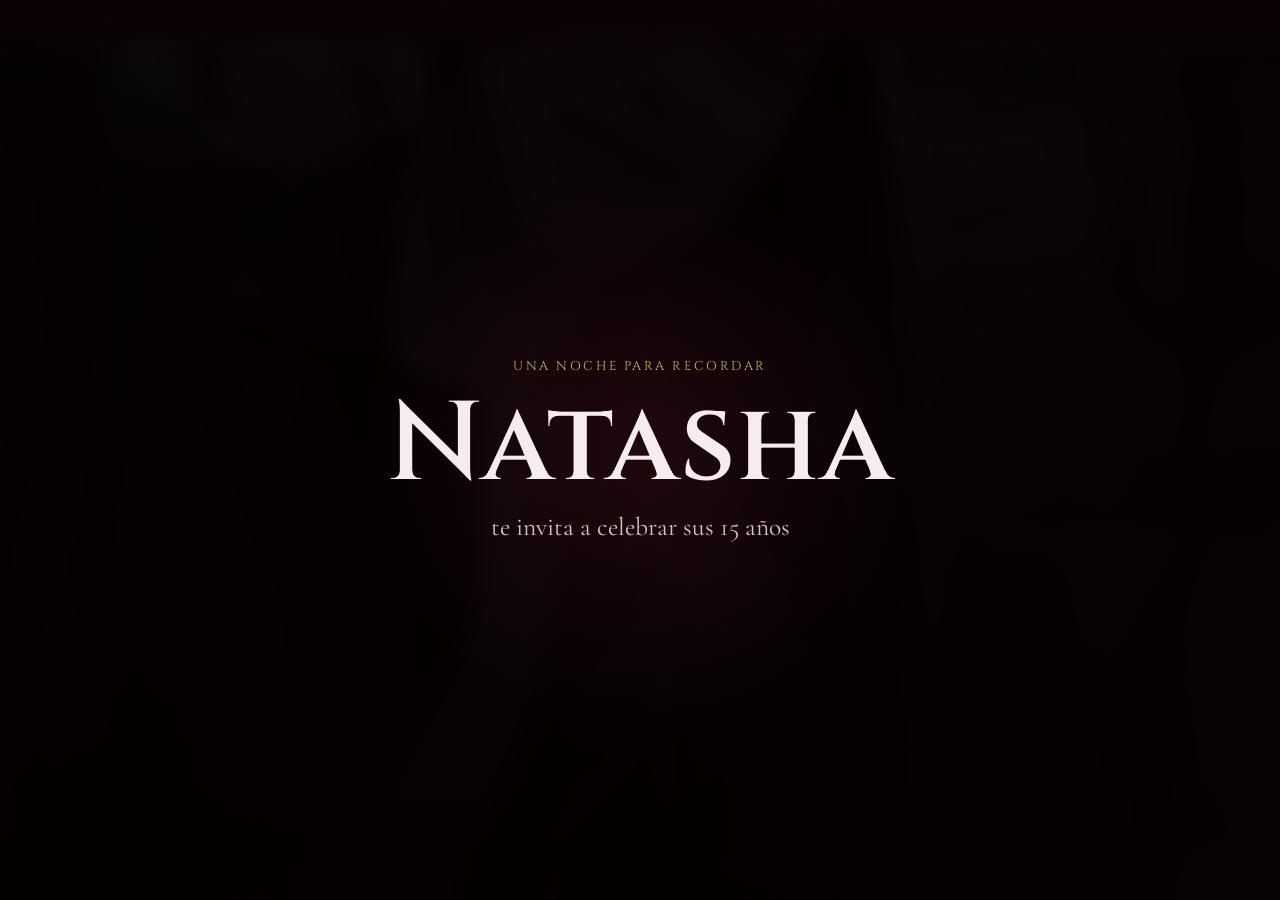
==== commit 9b2620b5: "Actualizar fondo de invitacion" ====
--- a/index.html
+++ b/index.html
@@ -9,7 +9,7 @@
     <meta property="og:description" content="Celebraci&oacute;n de los 15 a&ntilde;os de Natasha. 13 de junio de 2026 en Sal&oacute;n Azul.">
     <meta property="og:type" content="website">
     <meta property="og:url" content="https://mattosardy.github.io/invitacion-natasha-15/">
-    <meta property="og:image" content="https://mattosardy.github.io/invitacion-natasha-15/vista-previa.jpg">
+    <meta property="og:image" content="https://mattosardy.github.io/invitacion-natasha-15/fondo.jpg">
     <link rel="preconnect" href="https://fonts.googleapis.com">
     <link rel="preconnect" href="https://fonts.gstatic.com" crossorigin>
     <link href="https://fonts.googleapis.com/css2?family=Cinzel:wght@400;600;700&family=Cormorant+Garamond:wght@400;500;600;700&display=swap" rel="stylesheet">
@@ -30,11 +30,7 @@
 
     <main class="page-shell">
         <section class="invitation-card">
-            <div class="bg-video-container">
-                <video id="bgVideo" class="bg-video" autoplay loop muted playsinline>
-                    <source src="foto-natasha.mp4" type="video/mp4">
-                </video>
-            </div>
+            <div class="bg-video-container" aria-hidden="true"></div>
 
             <div class="media-overlay"></div>
 
--- a/style.css
+++ b/style.css
@@ -28,7 +28,8 @@
     background:
         radial-gradient(circle at top, rgba(125, 35, 55, 0.24), transparent 35%),
         radial-gradient(circle at bottom right, rgba(207, 180, 122, 0.12), transparent 28%),
-        linear-gradient(180deg, #050103 0%, var(--bg) 46%, #090206 100%);
+        linear-gradient(180deg, rgba(5, 1, 3, 0.58) 0%, rgba(18, 7, 13, 0.66) 46%, rgba(9, 2, 6, 0.72) 100%),
+        url("fondo.jpg") center / cover fixed no-repeat;
     position: relative;
     overflow-x: hidden;
 }
@@ -73,7 +74,7 @@
     overflow: hidden;
     border: 1px solid rgba(197, 138, 160, 0.22);
     box-shadow: var(--shadow);
-    background: #0d0508;
+    background: #0d0508 url("fondo.jpg") center / cover no-repeat;
 }
 
 .bg-video-container,
@@ -85,14 +86,11 @@
 
 .bg-video-container {
     overflow: hidden;
+    background: url("fondo.jpg") center / cover no-repeat;
 }
 
 .bg-video {
-    width: 100%;
-    height: 100%;
-    object-fit: cover;
-    filter: saturate(0.8) brightness(0.48);
-    transform: scale(1.02);
+    display: none;
 }
 
 .media-overlay {
@@ -117,9 +115,9 @@
 }
 
 .open-invitation-btn {
-    position: absolute;
+    position: fixed;
     left: 50%;
-    bottom: 24px;
+    bottom: 84px;
     transform: translateX(-50%);
     min-height: 50px;
     padding: 12px 26px;
@@ -137,10 +135,10 @@
     opacity: 0;
     pointer-events: none;
     transition: opacity 0.5s ease, transform 0.5s ease, box-shadow 0.25s ease;
-    z-index: 3;
-}
-
-.main-content.awaiting-open .open-invitation-btn {
+    z-index: 6;
+}
+
+body.awaiting-open .open-invitation-btn {
     opacity: 1;
     pointer-events: auto;
     transform: translateX(-50%) translateY(0);
@@ -432,9 +430,19 @@
 
 .music-control {
     position: fixed;
-    right: 18px;
+    left: 50%;
     bottom: 18px;
     z-index: 5;
+    transform: translateX(-50%);
+    opacity: 0;
+    pointer-events: none;
+    transition: opacity 0.5s ease, transform 0.5s ease;
+}
+
+body.awaiting-open .music-control {
+    opacity: 1;
+    pointer-events: auto;
+    transform: translateX(-50%) translateY(0);
 }
 
 .music-btn {
@@ -558,7 +566,7 @@
     }
 
     .open-invitation-btn {
-        bottom: 18px;
+        bottom: 70px;
         min-height: 44px;
         padding: 10px 20px;
         font-size: 0.68rem;
@@ -631,7 +639,7 @@
     }
 
     .music-control {
-        right: 12px;
+        left: 50%;
         bottom: 12px;
     }
 
